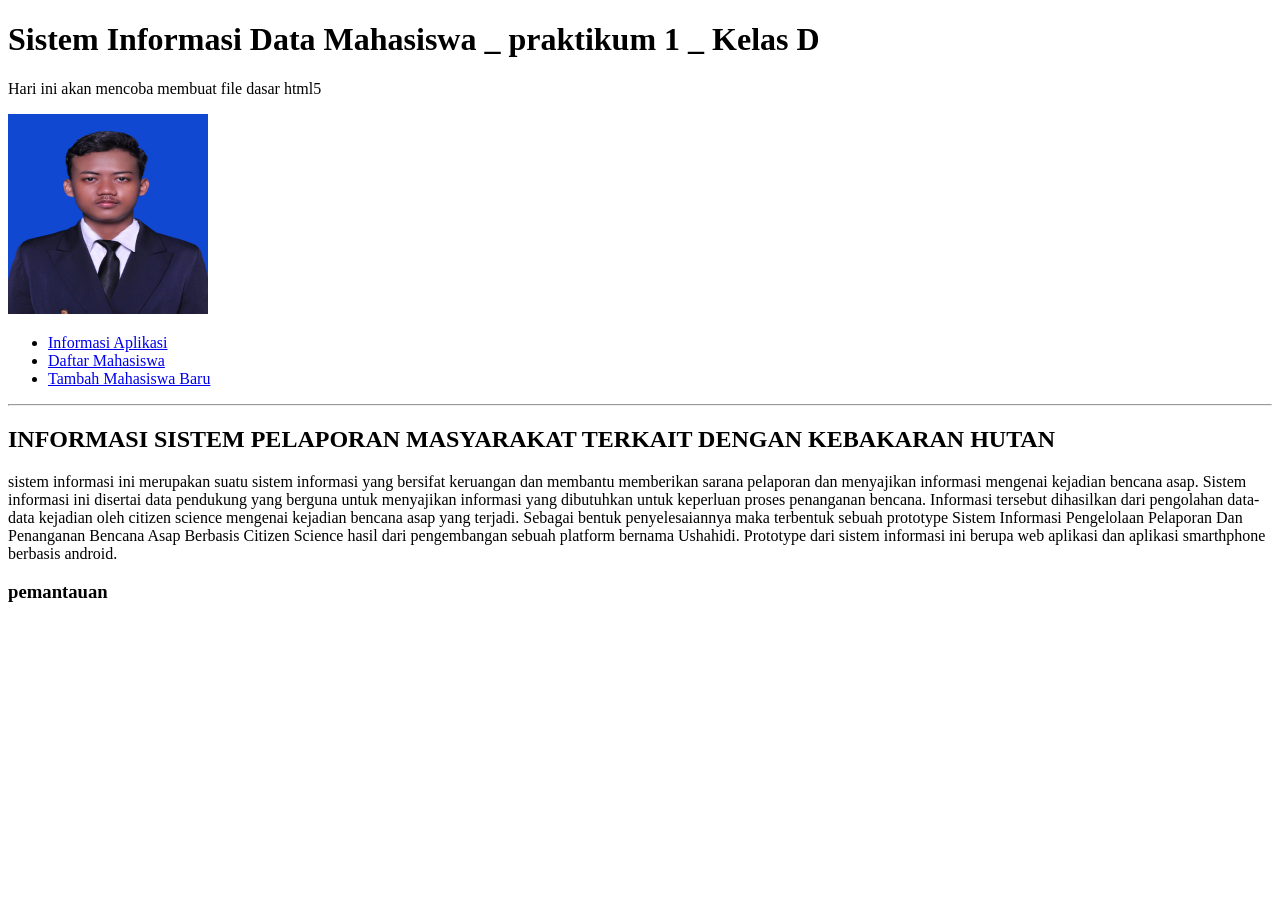
==== index.html @ ca7ed221 "feat: inisialisasi struktur dokumen dan formulir html5 sima" ====
<!DOCTYPE html>
<html lang="en">
<head>
    <meta charset="UTF-8">
    <meta name="viewport" content="width=device-width, initial-scale=1.0">
    <title>Document</title>
</head>
<body>
    <header>
       <h1>
        Sistem Informasi Data Mahasiswa _ praktikum 1 _ Kelas D
       </h1>
       <p>
        Hari ini akan mencoba membuat file dasar html5
       </p>
       
    </header>
    <img src="gambar/logo.jpeg" alt="Logo Sistem Informasi Data Mahasiswa" width="200" height="200">
    
    <nav> 
        <ul>
            <li><a href="#informasi">Informasi Aplikasi</a></li>
            <li><a href="#daftar-mahasiswa">Daftar Mahasiswa</a></li> 
            <li><a href="#form-tambah">Tambah Mahasiswa Baru</a></li>
        </ul>
    </nav>
    <hr>
    <main>
        <section  id="informasi">
           <h2>
            INFORMASI SISTEM PELAPORAN MASYARAKAT TERKAIT DENGAN KEBAKARAN HUTAN
           </h2>
           <P>
            sistem informasi ini merupakan suatu sistem informasi yang bersifat keruangan dan membantu memberikan sarana pelaporan dan menyajikan informasi mengenai kejadian bencana asap. Sistem informasi ini disertai data pendukung yang berguna untuk menyajikan informasi yang dibutuhkan untuk keperluan proses penanganan bencana. 
            Informasi tersebut dihasilkan dari pengolahan data-data kejadian oleh citizen science mengenai kejadian bencana asap yang terjadi. Sebagai bentuk penyelesaiannya maka terbentuk sebuah prototype Sistem Informasi Pengelolaan Pelaporan Dan Penanganan Bencana Asap Berbasis Citizen Science hasil dari pengembangan sebuah platform bernama Ushahidi. Prototype dari sistem informasi ini berupa web aplikasi dan aplikasi smarthphone berbasis android.
        <article>
            <h3>
                pemantauan
            </h3>
            <P></P>
        </article>   
        </P>
        </section>
    </main>
</body>
</html>
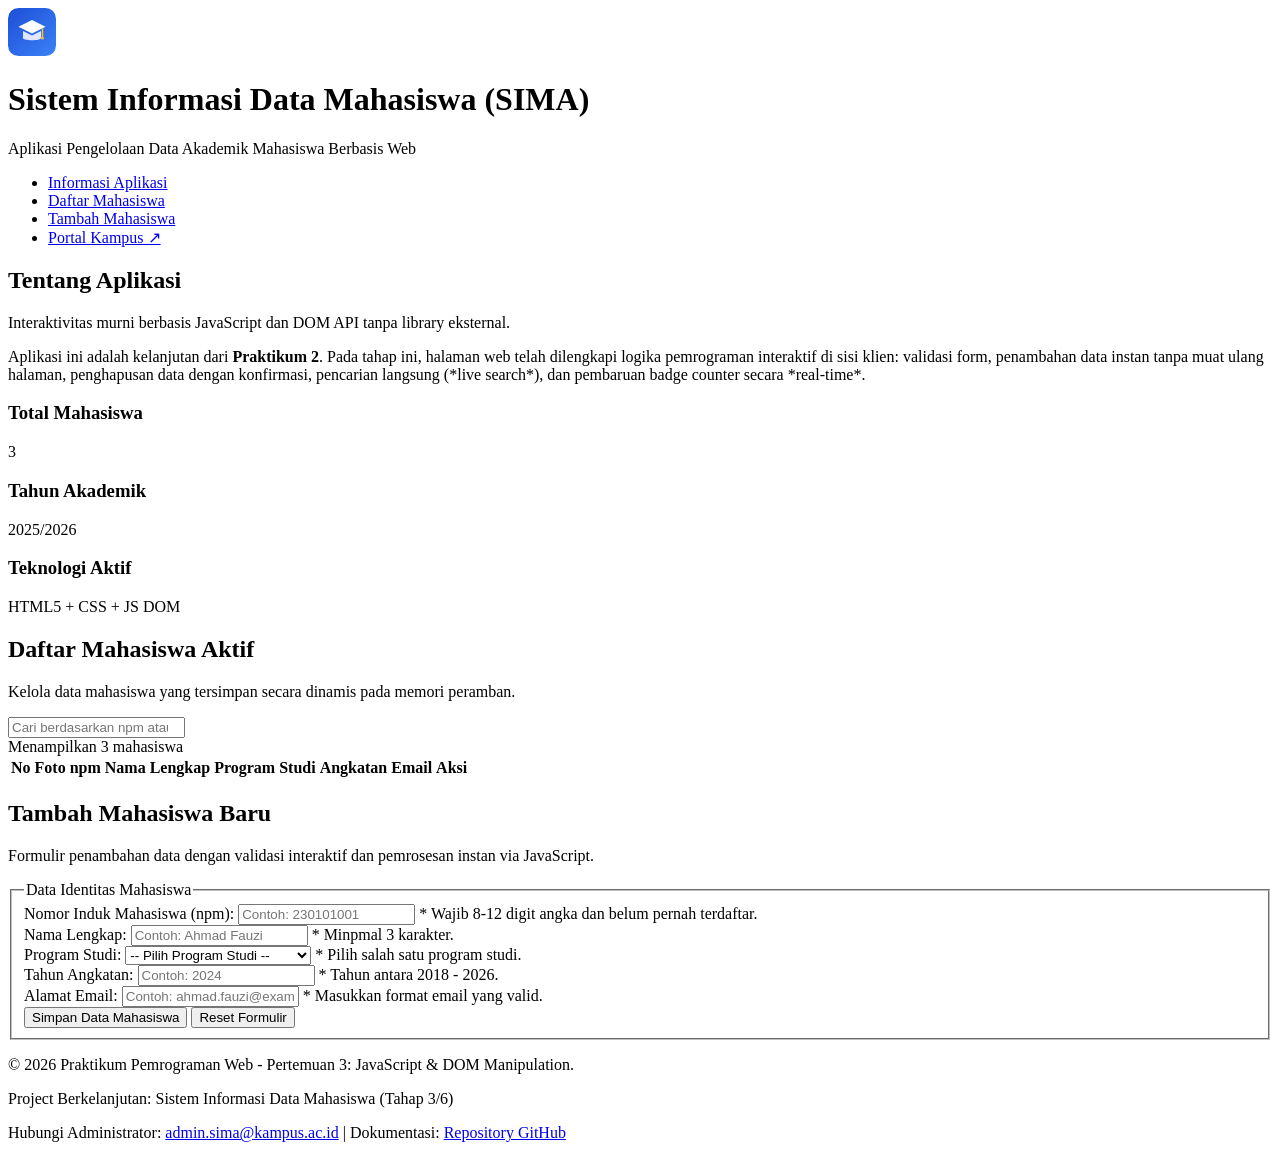
==== commit 1d558df6: "Pembersihan" ====
--- a/index.html
+++ b/index.html
@@ -1,46 +1,212 @@
 <!DOCTYPE html>
-<html lang="en">
+<html lang="id">
 <head>
     <meta charset="UTF-8">
     <meta name="viewport" content="width=device-width, initial-scale=1.0">
-    <title>Document</title>
+    <title>Sistem Informasi Data Mahasiswa - Praktikum 3</title>
+    <link rel="stylesheet" href="style.css">
 </head>
 <body>
-    <header>
-       <h1>
-        Sistem Informasi Data Mahasiswa _ praktikum 1 _ Kelas D
-       </h1>
-       <p>
-        Hari ini akan mencoba membuat file dasar html5
-       </p>
-       
+
+    <!-- 1. Header Aplikasi -->
+    <header class="site-header">
+        <div class="container header-brand">
+            <a href="index.html" class="brand-logo" title="Beranda SIMA">
+                <img src="img/logo-sima.svg" alt="Logo Resmi SIMA Kampus" width="48" height="48">
+            </a>
+            <div>
+                <h1>Sistem Informasi Data Mahasiswa (SIMA)</h1>
+                <p>Aplikasi Pengelolaan Data Akademik Mahasiswa Berbasis Web</p>
+            </div>
+        </div>
     </header>
-    <img src="gambar/logo.jpeg" alt="Logo Sistem Informasi Data Mahasiswa" width="200" height="200">
-    
-    <nav> 
-        <ul>
-            <li><a href="#informasi">Informasi Aplikasi</a></li>
-            <li><a href="#daftar-mahasiswa">Daftar Mahasiswa</a></li> 
-            <li><a href="#form-tambah">Tambah Mahasiswa Baru</a></li>
-        </ul>
+
+    <!-- 2. Navigation Bar Sticky -->
+    <nav class="site-nav">
+        <div class="container">
+            <ul>
+                <li><a href="#informasi">Informasi Aplikasi</a></li>
+                <li><a href="#daftar-mahasiswa">Daftar Mahasiswa</a></li>
+                <li><a href="#form-tambah">Tambah Mahasiswa</a></li>
+                <li><a href="https://kampus.ac.id" target="_blank" rel="noopener noreferrer">Portal Kampus &UpperRightArrow;</a></li>
+            </ul>
+        </div>
     </nav>
-    <hr>
+
+    <!-- Konten Utama Halaman -->
     <main>
-        <section  id="informasi">
-           <h2>
-            INFORMASI SISTEM PELAPORAN MASYARAKAT TERKAIT DENGAN KEBAKARAN HUTAN
-           </h2>
-           <P>
-            sistem informasi ini merupakan suatu sistem informasi yang bersifat keruangan dan membantu memberikan sarana pelaporan dan menyajikan informasi mengenai kejadian bencana asap. Sistem informasi ini disertai data pendukung yang berguna untuk menyajikan informasi yang dibutuhkan untuk keperluan proses penanganan bencana. 
-            Informasi tersebut dihasilkan dari pengolahan data-data kejadian oleh citizen science mengenai kejadian bencana asap yang terjadi. Sebagai bentuk penyelesaiannya maka terbentuk sebuah prototype Sistem Informasi Pengelolaan Pelaporan Dan Penanganan Bencana Asap Berbasis Citizen Science hasil dari pengembangan sebuah platform bernama Ushahidi. Prototype dari sistem informasi ini berupa web aplikasi dan aplikasi smarthphone berbasis android.
-        <article>
-            <h3>
-                pemantauan
-            </h3>
-            <P></P>
-        </article>   
-        </P>
-        </section>
+        <div class="container">
+
+            <!-- Kotak Notifikasi Alert Dinamis (dikontrol oleh JS) -->
+            <div id="alert-box" class="alert-box" role="alert"></div>
+
+            <!-- 3. Section Informasi Aplikasi -->
+            <section id="informasi" class="content-section">
+                <div class="section-header">
+                    <h2>Tentang Aplikasi</h2>
+                    <p>Interaktivitas murni berbasis JavaScript dan DOM API tanpa library eksternal.</p>
+                </div>
+                <p>
+                    Aplikasi ini adalah kelanjutan dari <strong>Praktikum 2</strong>. Pada tahap ini, 
+                    halaman web telah dilengkapi logika pemrograman interaktif di sisi klien: validasi form, 
+                    penambahan data instan tanpa muat ulang halaman, penghapusan data dengan konfirmasi, 
+                    pencarian langsung (*live search*), dan pembaruan badge counter secara *real-time*.
+                </p>
+
+                <div class="info-grid">
+                    <article class="info-card">
+                        <h3>Total Mahasiswa</h3>
+                        <p id="total-mahasiswa-badge" class="counter-highlight">3</p>
+                    </article>
+                    <article class="info-card">
+                        <h3>Tahun Akademik</h3>
+                        <p>2025/2026</p>
+                    </article>
+                    <article class="info-card">
+                        <h3>Teknologi Aktif</h3>
+                        <p>HTML5 + CSS + JS DOM</p>
+                    </article>
+                </div>
+            </section>
+
+            <!-- 4. Section Daftar Mahasiswa, Toolbar Pencarian & 5. Tabel Data -->
+            <section id="daftar-mahasiswa" class="content-section">
+                <div class="section-header">
+                    <h2>Daftar Mahasiswa Aktif</h2>
+                    <p>Kelola data mahasiswa yang tersimpan secara dinamis pada memori peramban.</p>
+                </div>
+
+                <!-- Toolbar Pencarian dan Ringkasan Jumlah -->
+                <div class="table-toolbar">
+                    <div class="search-box">
+                        <input 
+                            type="search" 
+                            id="input-search" 
+                            class="search-input" 
+                            placeholder="Cari berdasarkan npm atau Nama...">
+                    </div>
+                    <div id="total-mahasiswa-info" class="status-summary">
+                        Menampilkan 3 mahasiswa
+                    </div>
+                </div>
+
+                <!-- Tabel Data Responsif -->
+                <div class="table-responsive">
+                    <table class="data-table">
+                        <thead>
+                            <tr>
+                                <th>No</th>
+                                <th>Foto</th>
+                                <th>npm</th>
+                                <th>Nama Lengkap</th>
+                                <th>Program Studi</th>
+                                <th>Angkatan</th>
+                                <th>Email</th>
+                                <th>Aksi</th>
+                            </tr>
+                        </thead>
+                        <tbody id="tabel-body-mahasiswa">
+                            <!-- Baris tabel akan di-generate secara dinamis oleh app.js -->
+                        </tbody>
+                    </table>
+                </div>
+            </section>
+
+            <!-- 6. Section Form Tambah Mahasiswa dengan Validasi JS -->
+            <section id="form-tambah" class="content-section">
+                <div class="section-header">
+                    <h2>Tambah Mahasiswa Baru</h2>
+                    <p>Formulir penambahan data dengan validasi interaktif dan pemrosesan instan via JavaScript.</p>
+                </div>
+
+                <form id="form-tambah-mahasiswa" class="app-form" novalidate>
+                    <fieldset>
+                        <legend>Data Identitas Mahasiswa</legend>
+
+                        <div class="form-grid">
+                            <div class="form-group">
+                                <label for="npm" class="form-label">Nomor Induk Mahasiswa (npm):</label>
+                                <input 
+                                    type="text" 
+                                    id="npm" 
+                                    name="npm" 
+                                    class="form-input" 
+                                    placeholder="Contoh: 230101001">
+                                <span class="form-help">* Wajib 8-12 digit angka dan belum pernah terdaftar.</span>
+                            </div>
+
+                            <div class="form-group">
+                                <label for="nama" class="form-label">Nama Lengkap:</label>
+                                <input 
+                                    type="text" 
+                                    id="nama" 
+                                    name="nama" 
+                                    class="form-input" 
+                                    placeholder="Contoh: Ahmad Fauzi">
+                                <span class="form-help">* Minpmal 3 karakter.</span>
+                            </div>
+
+                            <div class="form-group">
+                                <label for="program_studi" class="form-label">Program Studi:</label>
+                                <select id="program_studi" name="program_studi" class="form-select">
+                                    <option value="">-- Pilih Program Studi --</option>
+                                    <option value="Teknik Informatika">Teknik Informatika</option>
+                                    <option value="Sistem Informasi">Sistem Informasi</option>
+                                    <option value="Teknologi Informasi">Teknologi Informasi</option>
+                                    <option value="Rekayasa Perangkat Lunak">Rekayasa Perangkat Lunak</option>
+                                </select>
+                                <span class="form-help">* Pilih salah satu program studi.</span>
+                            </div>
+
+                            <div class="form-group">
+                                <label for="angkatan" class="form-label">Tahun Angkatan:</label>
+                                <input 
+                                    type="number" 
+                                    id="angkatan" 
+                                    name="angkatan" 
+                                    class="form-input" 
+                                    placeholder="Contoh: 2024">
+                                <span class="form-help">* Tahun antara 2018 - 2026.</span>
+                            </div>
+
+                            <div class="form-group full-width">
+                                <label for="email" class="form-label">Alamat Email:</label>
+                                <input 
+                                    type="email" 
+                                    id="email" 
+                                    name="email" 
+                                    class="form-input" 
+                                    placeholder="Contoh: ahmad.fauzi@example.com">
+                                <span class="form-help">* Masukkan format email yang valid.</span>
+                            </div>
+                        </div>
+
+                        <div class="form-actions">
+                            <button type="submit" class="btn btn-primary">Simpan Data Mahasiswa</button>
+                            <button type="reset" class="btn btn-secondary">Reset Formulir</button>
+                        </div>
+                    </fieldset>
+                </form>
+            </section>
+
+        </div>
     </main>
+
+    <!-- 7. Footer -->
+    <footer class="site-footer">
+        <div class="container">
+            <p>&copy; 2026 Praktikum Pemrograman Web - Pertemuan 3: JavaScript & DOM Manipulation.</p>
+            <p>Project Berkelanjutan: Sistem Informasi Data Mahasiswa (Tahap 3/6)</p>
+            <p>
+                Hubungi Administrator: <a href="mailto:admin.sima@kampus.ac.id">admin.sima@kampus.ac.id</a> | 
+                Dokumentasi: <a href="https://github.com" target="_blank" rel="noopener noreferrer">Repository GitHub</a>
+            </p>
+        </div>
+    </footer>
+
+    <!-- Tambahkan Script JavaScript Eksternal -->
+    <script src="app.js"></script>
 </body>
-</html>+</html>
+
+
